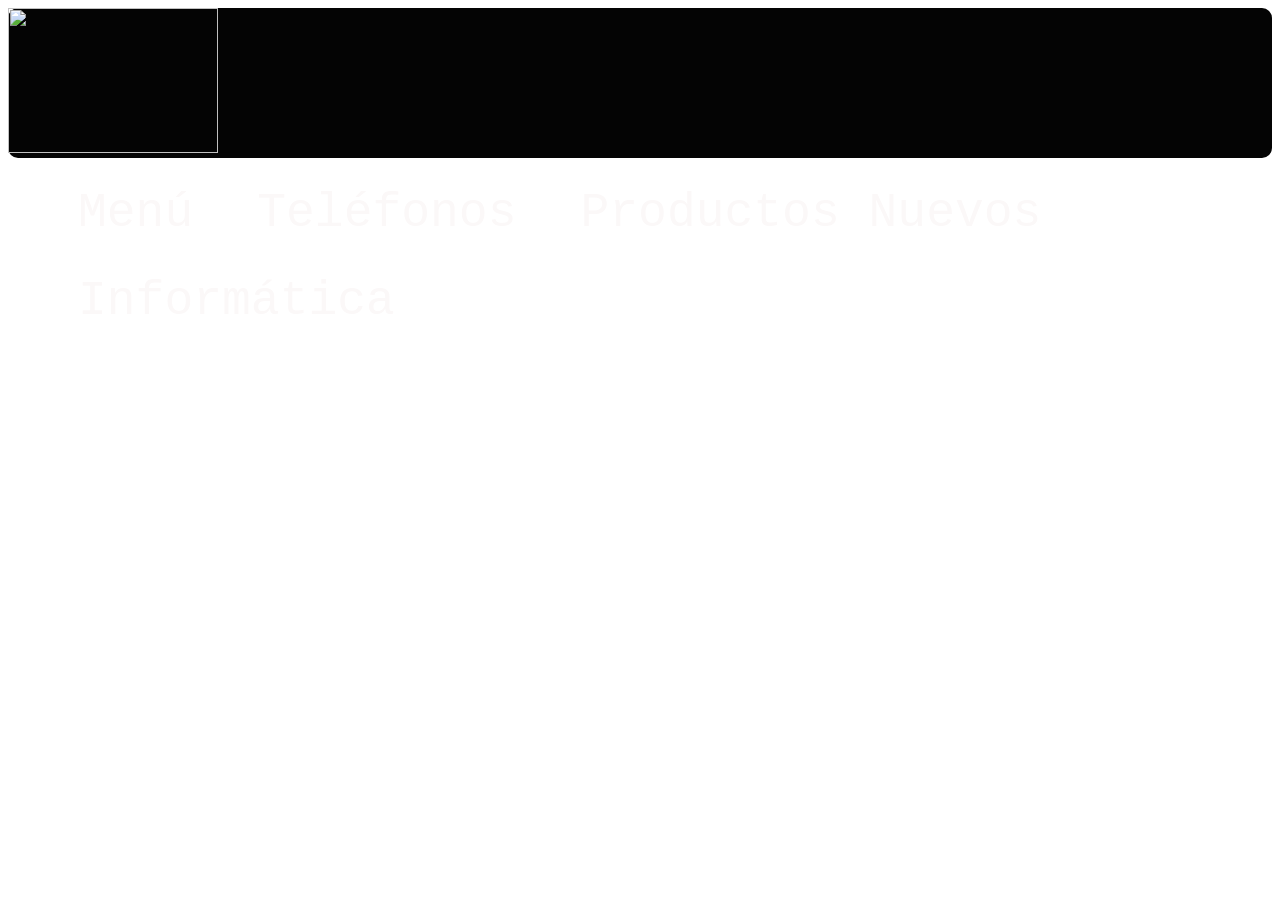
==== index.html @ 9568ba0f "Add files via upload" ====
<!DOCTYPE html>
<html lang="en">
<head>
    <meta charset="UTF-8">
    <meta name="viewport" content="width=device-width, initial-scale=1.0">
    <link rel="stylesheet" href="estilos.css">
    <script src="logica.js"></script>
    <title>Document</title>
</head>
<body>
    <nav>
        <label for="logos"><img src="https://encrypted-tbn0.gstatic.com/images?q=tbn:ANd9GcS1cl4UE-6H4UAtILkqxCTr5gLoVGbNB1bwKwddxQtiuA&s" alt="" width="210px" height="145px"></label>
        <ul>
            <li><a href="index.html">Menú</a></li>
            <li><a href="telefonos.html">Teléfonos</a></li>
            <li><a href="nuevos.html">Productos Nuevos</a></li>
            <li><a href="info.html">Informática</a></li>
        </ul>   
    </nav>
    <img src="https://ishop.gt/cdn/shop/files/Watch_Gifting_Web_Banner_1400x700__LAES_Simp_2000x.png?v=1713914938" alt="" height="1000px">
    <img src="https://ishop.gt/cdn/shop/files/iPhone_15_Pro_Web_Banner_Avail_1400x700__MXLA_Simp_2000x.png?v=1697694399" alt="" height="1000px">
</body>
</html>
---- estilos.css ----
nav{
    border-radius: 10px;
    background-color: rgb(4, 4, 4);
    height: 150px;
    width: 100%;
    margin-top: 0%;
}
label.logos{
    padding: 0 30px;
}
a{
    text-decoration: none;
    color: rgb(251, 248, 248);
    font-family: 'Courier New', Courier, monospace;
    font-size: 300%;
    padding:  15px 22px;
}
a:hover{
    font-family: 'Lucida Sans', 'Lucida Sans Regular', 'Lucida Grande', 'Lucida Sans Unicode', Geneva, Verdana, sans-serif;
    color: rgb(25, 130, 172);
    transform: translateY(-15px);
    background-color: rgb(48, 49, 49);
    box-shadow: 0px 8px rgb(138, 152, 149);
    border-radius: 10px;
}
nav ul{
    float: right;
    margin-right: 40px;
}
nav li{
    display: inline-block;
    margin: 0 8px;
    line-height: 80px;
}
p{
    font-family: Arial, Helvetica, sans-serif;
    font-size: large;
    color: red;
}
h2{
    font-size:xx-large
}
.no {
    border: 5px solid #fffcfc; /* Borde sólido de 1px de grosor y color negro */
    padding: 8px; /* Espacio interno en las celdas */
}
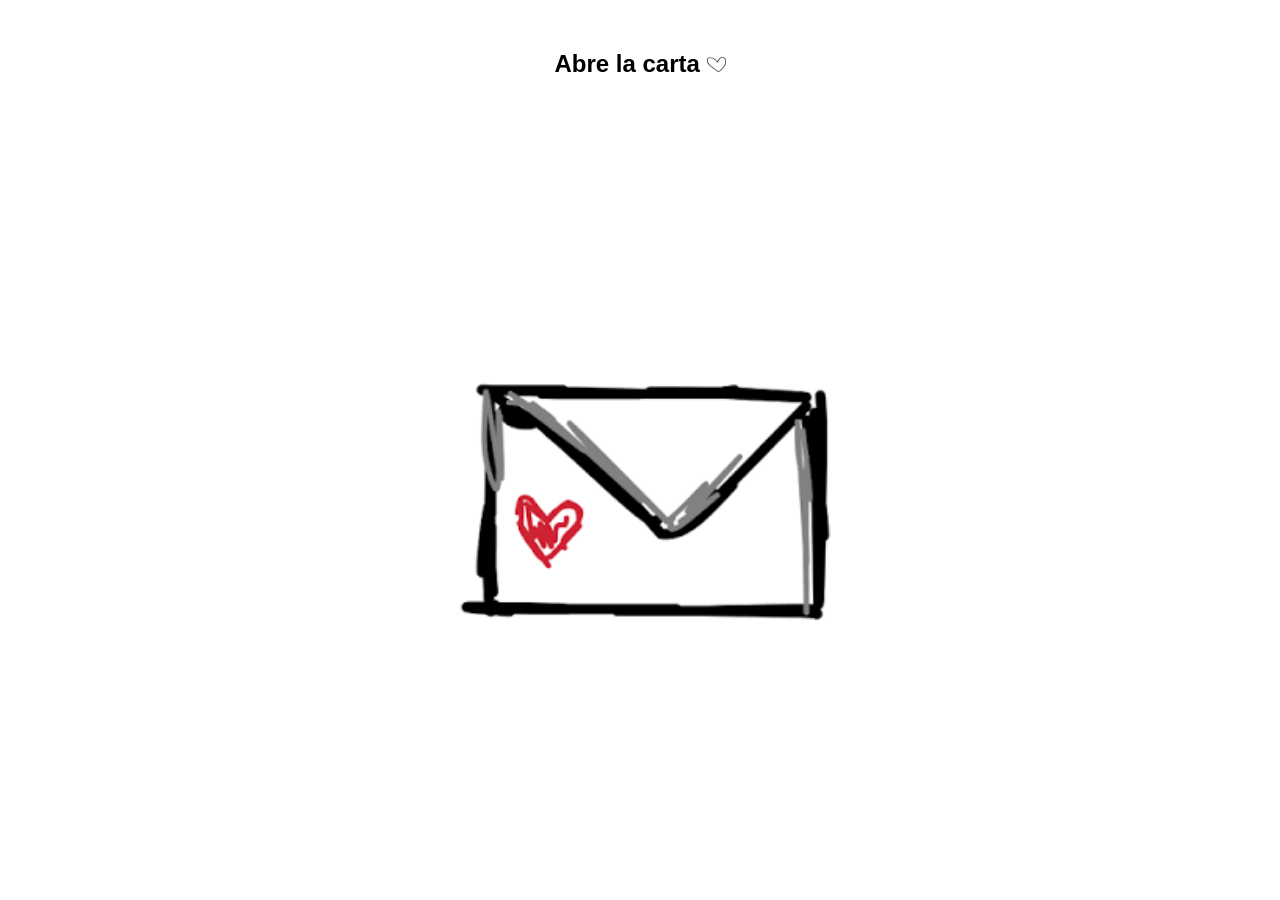
==== commit f7785953: "Rename Index.html to index.html" ====
--- a/index.html
+++ b/index.html
@@ -1,23 +1,29 @@
 <!DOCTYPE html>
-<html lang="en">
+<html lang="es">
 <head>
     <meta charset="UTF-8">
     <meta name="viewport" content="width=device-width, initial-scale=1.0">
-    <link rel="stylesheet" href="estilos.css">
-    <script src="logica.js"></script>
-    <title>Document</title>
+    <title>ola</title>
+    <!-- Vinculación del CSS -->
+    <link rel="stylesheet" href="estilos1.css">
+        <script src="logica.js"></script>
 </head>
 <body>
-    <nav>
-        <label for="logos"><img src="https://encrypted-tbn0.gstatic.com/images?q=tbn:ANd9GcS1cl4UE-6H4UAtILkqxCTr5gLoVGbNB1bwKwddxQtiuA&s" alt="" width="210px" height="145px"></label>
-        <ul>
-            <li><a href="index.html">Menú</a></li>
-            <li><a href="telefonos.html">Teléfonos</a></li>
-            <li><a href="nuevos.html">Productos Nuevos</a></li>
-            <li><a href="info.html">Informática</a></li>
-        </ul>   
-    </nav>
-    <img src="https://ishop.gt/cdn/shop/files/Watch_Gifting_Web_Banner_1400x700__LAES_Simp_2000x.png?v=1713914938" alt="" height="1000px">
-    <img src="https://ishop.gt/cdn/shop/files/iPhone_15_Pro_Web_Banner_Avail_1400x700__MXLA_Simp_2000x.png?v=1697694399" alt="" height="1000px">
+    <center>
+        <section>
+            <h1> Abre la carta <img src="images.png" alt="" width="19" height="15"></h1>
+            
+            <!-- Imagen interactiva -->
+            <img id="miImagen" src="sobre1.png" alt="Mostrar pregunta" width="700" height="775">
+            
+            <!-- Contenedor de la pregunta (oculto por defecto en CSS) -->
+            <div id="seccionPregunta">
+                <h3> ¿Te gustaría vivir</h3>
+                <h3> un infierno conmigo?</h3>
+                <button id="btnSi">Sí</button>
+                <button id="btnNo">Sí</button>
+            </div>
+        </section>
+    </center>
 </body>
-</html>+</html>
--- a/estilos1.css
+++ b/estilos1.css
@@ -0,0 +1,83 @@
+body {
+    font-family: Arial, sans-serif;
+    margin-top: 50px;
+;
+}
+
+/* Oculta la pregunta al cargar la página */
+#seccionPregunta {
+    display: none;
+    margin-top: 20px;
+    background-image: url("https://cdn.pixabay.com/photo/2024/06/25/19/18/letter-8853380_640.png");
+    background-size: cover;
+    background-position: center;
+    
+    /* El contenedor necesita un tamaño para que se muestre la imagen de fondo */
+    width: 100%;
+    max-width: 650px;
+    height: 450px; /* Ajusta esta altura según lo que necesites */
+    margin-left: auto;
+    margin-right: auto;
+}
+
+
+
+/* Cambia el cursor a una mano al pasar sobre la imagen */
+#miImagen {
+    cursor: pointer;
+    max-width: 100%;
+    height: auto;
+    border-radius: 8px;
+}
+
+#seccionPregunta h3{
+    position: relative;
+    left: 8px;   /* Mueve el título 50px hacia la derecha (prueba cambiando el número o usa negativos como -20px) */
+    top: 160px;    /* Mueve el título 20px hacia abajo */
+    font-size: 13px;
+}
+
+#seccionPregunta button{
+    position: relative;
+    left: 15px;   /* Mueve el título 50px hacia la derecha (prueba cambiando el número o usa negativos como -20px) */
+    top: 165px;    /* Mueve el título 20px hacia abajo */
+}
+button {
+    padding: 8px 10px;
+    cursor: pointer;
+    margin: 5px;
+    border-radius: 5px;
+    border: none;
+    background-color: #ae2323;
+    color: white;
+    font-weight: bold;
+    font-size: 10px;
+    width: 50px;
+}
+
+button:hover {
+    background-color: #cc0000;
+}
+
+#centro {
+    font-family: 'Courier New', Courier, monospace;
+    margin-right: 50px;
+    margin-left: 50px;
+    border-color: white;
+    border-color: black;
+    font-family: white;
+    
+}
+
+#centro h1{
+    color: rgba(255, 255, 255, 0.877);
+}
+
+#centro p{
+    color: rgba(255, 255, 255, 0.723);
+}
+body.body1{
+    
+    background-image: url(fondo2.png);
+    background-size: cover;
+}
